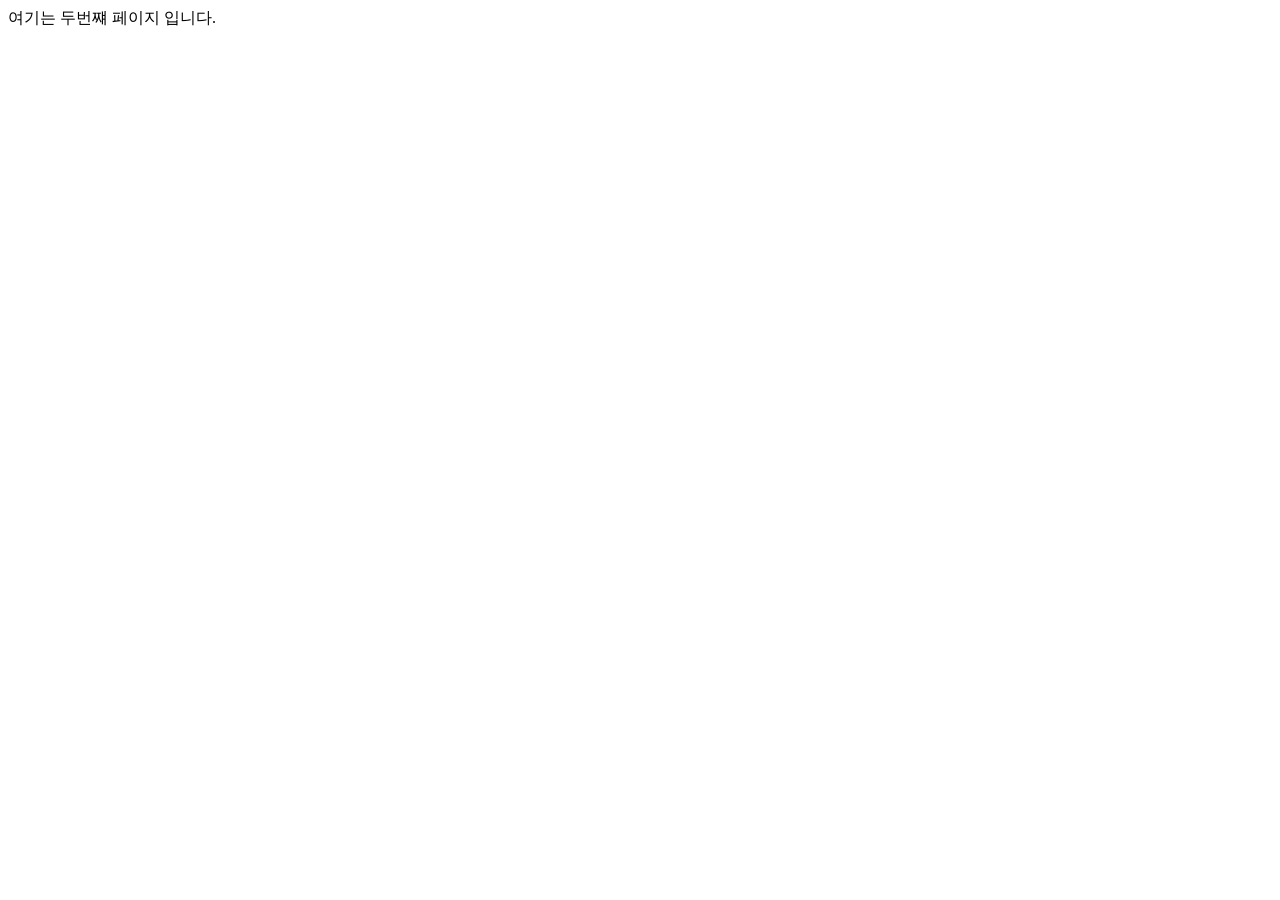
==== page2.html @ 8a73a30d "Add files via upload" ====
<!DOCTYPE html>
<html lang="en">
<head>
    <meta charset="UTF-8">
    <meta name="viewport" content="width=device-width, initial-scale=1.0">
    <title>두번째 페이지</title>
</head>
<body>
    여기는 두번쨰 페이지 입니다.
</body>
</html>
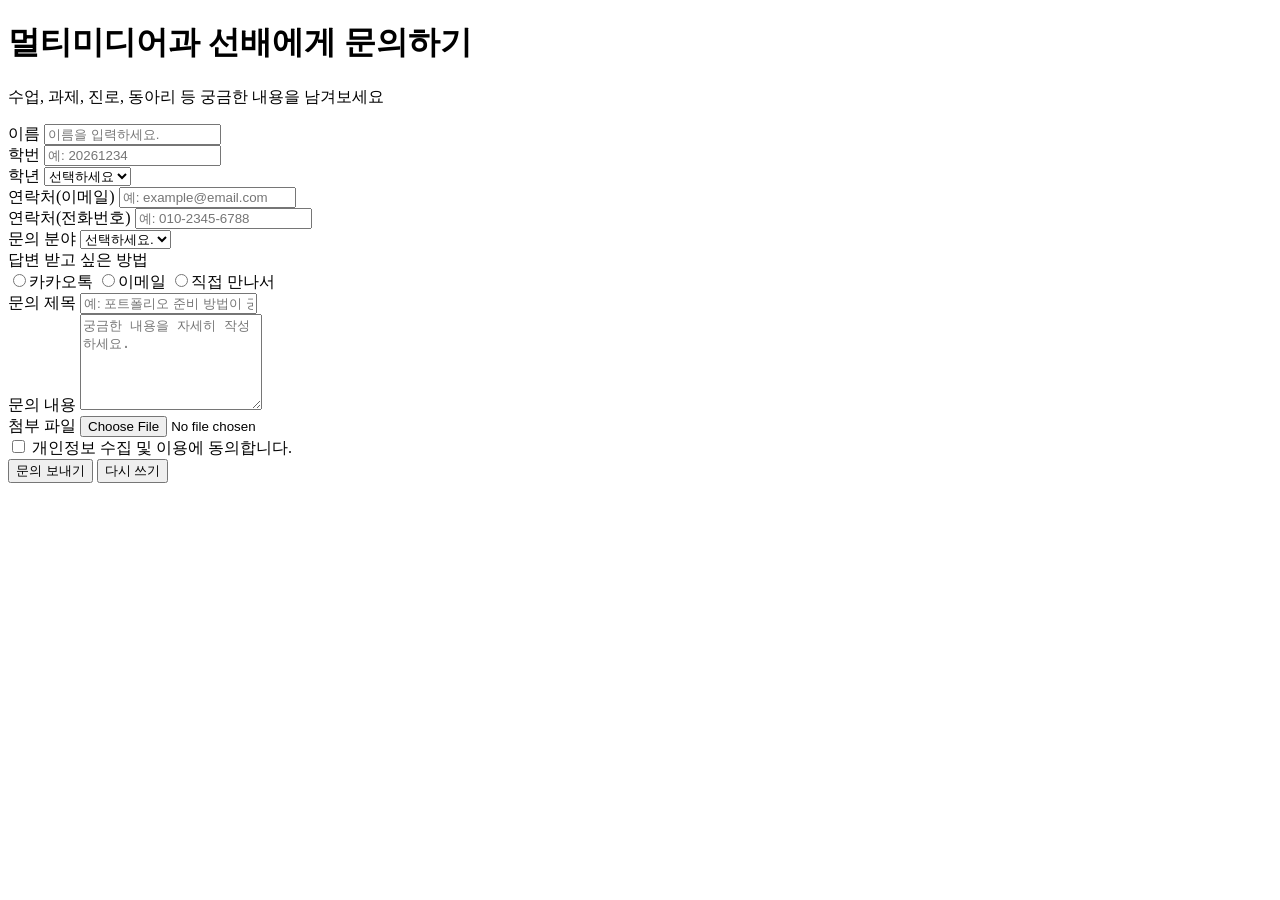
==== commit 2fc1bbc1: "Add files via upload" ====
--- a/page2.html
+++ b/page2.html
@@ -3,9 +3,93 @@
 <head>
     <meta charset="UTF-8">
     <meta name="viewport" content="width=device-width, initial-scale=1.0">
-    <title>두번째 페이지</title>
+    <title>상담 문의</title>
 </head>
 <body>
-    여기는 두번쨰 페이지 입니다.
+
+  <h1>멀티미디어과 선배에게 문의하기</h1> 
+  <p>수업, 과제, 진로, 동아리 등 궁금한 내용을 남겨보세요</p>
+
+  <form action="#" method="get">
+
+    <div>
+        <label for="username">이름</label>
+        <input type="text" placeholder="이름을 입력하세요." name="username">
+    </div>
+    
+    <div>
+        <label for="student-id">학번</label>
+        <input type="text" placeholder="예: 20261234" name="student-id" id="student-id">
+    </div>
+
+    <div>
+        <label>학년</label>
+        <select name="garde">
+            <option value="">선택하세요</option>
+            <option value="1">1학년</option>
+            <option value="2">2학년</option>
+            <option value="3">3학년</option>
+        </select>
+    </div>
+
+    <div>
+        <label for="email">연락처(이메일)</label>
+        <input type="email" placeholder="예: example@email.com" name="email">
+    </div>
+
+<div>
+    <label>연락처(전화번호)</label>
+    <input type="tel" placeholder="예: 010-2345-6788" name="Phone">
+</div>
+
+<div>
+    <label for="category">문의 분야</label>
+    <select name="category">
+        <option value="">선택하세요.</option>
+        <option value="class">수업</option>
+        <option value="assignment">과제</option>
+        <option value="portfolio">포트폴리오</option>
+        <option value="career">진로</option>
+        <option value="club">동아리</option>
+    </select>
+</div>
+
+<div>
+    <label>답변 받고 싶은 방법</label>
+    <br>
+    <label><input type="radio" name="reply" value="kakao">카카오톡</label>
+    <label><input type="radio" name="reply" value="email">이메일</label>
+    <label><input type="radio" name="reply" value="iffline">직접 만나서</label>
+</div>
+
+<div>
+    <label>문의 제목</label>
+    <input type="text" name="title" placeholder="예: 포트폴리오 준비 방법이 궁금해요.">
+</div>
+
+<div>
+    <label>문의 내용</label>
+    <textarea name="content" placeholder="궁금한 내용을 자세히 작성하세요." rows="6"></textarea>
+</div>
+
+<div>
+    <label for="file">첨부 파일</label>
+    <input type="file" name="file">
+</div>
+
+<div>
+    <label>
+        <input type="checkbox" name="agree">
+        개인정보 수집 및 이용에 동의합니다.
+    </label>
+</div>
+
+<div>
+    <input type="submit" value="문의 보내기">
+    <input type="reset" value="다시 쓰기">
+</div>
+
+  </form>
+
 </body>
-</html>+</html>
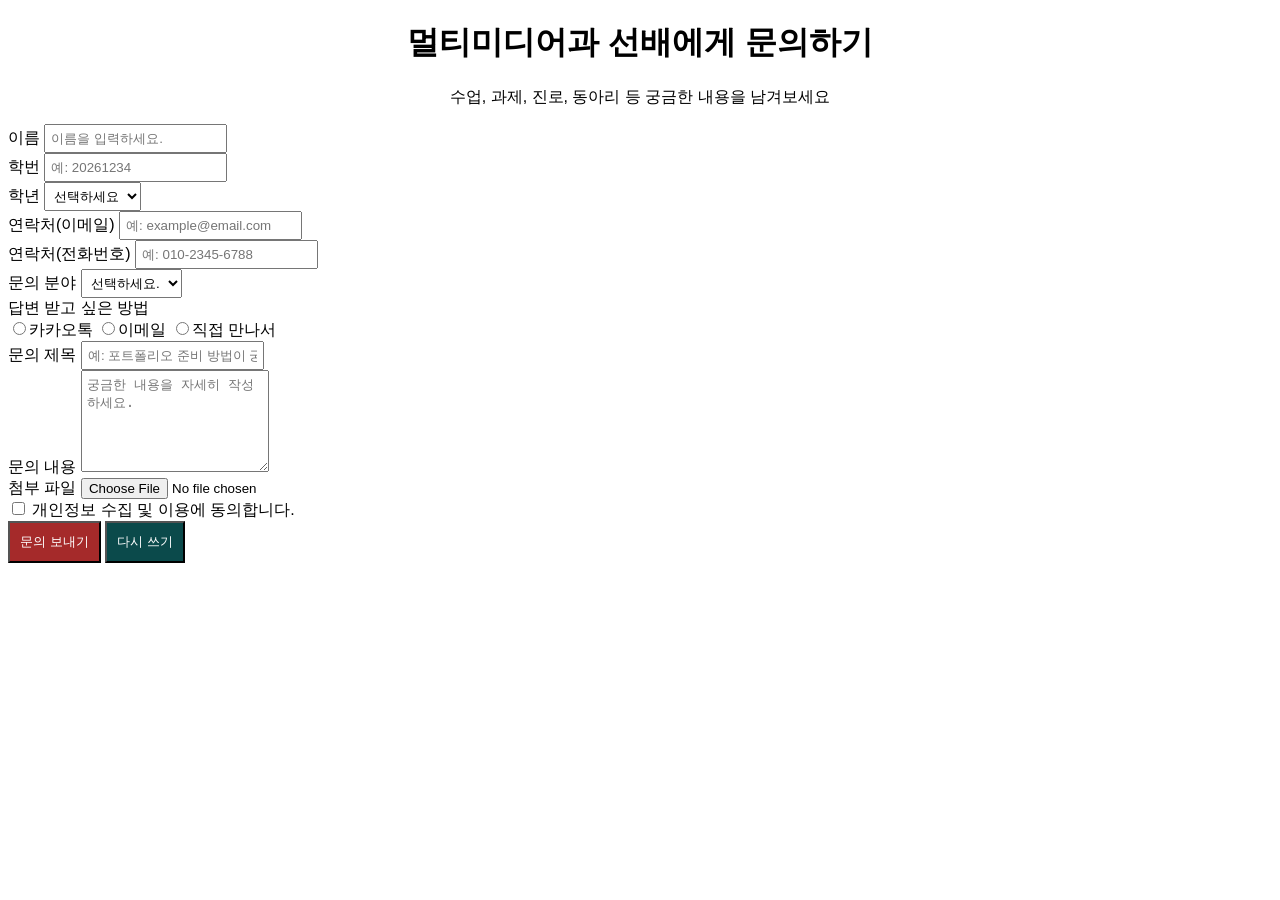
==== commit 4ae113e7: "Add files via upload" ====
--- a/page2.html
+++ b/page2.html
@@ -4,6 +4,13 @@
     <meta charset="UTF-8">
     <meta name="viewport" content="width=device-width, initial-scale=1.0">
     <title>상담 문의</title>
+    <style>
+        body{font-family: Arial, Helvetica, sans-serif;}
+        h1, p {text-align: center;}
+        input[type="reset"]{padding: 10px; background-color: rgb(11, 74, 75); color: white;}
+        input[type="submit"]{padding: 10px; background-color: brown; color: white;}
+        select, textarea, input[type="text"], input[type="email"], input[type="tel"] {padding: 5px;}
+    </style>
 </head>
 <body>
 
